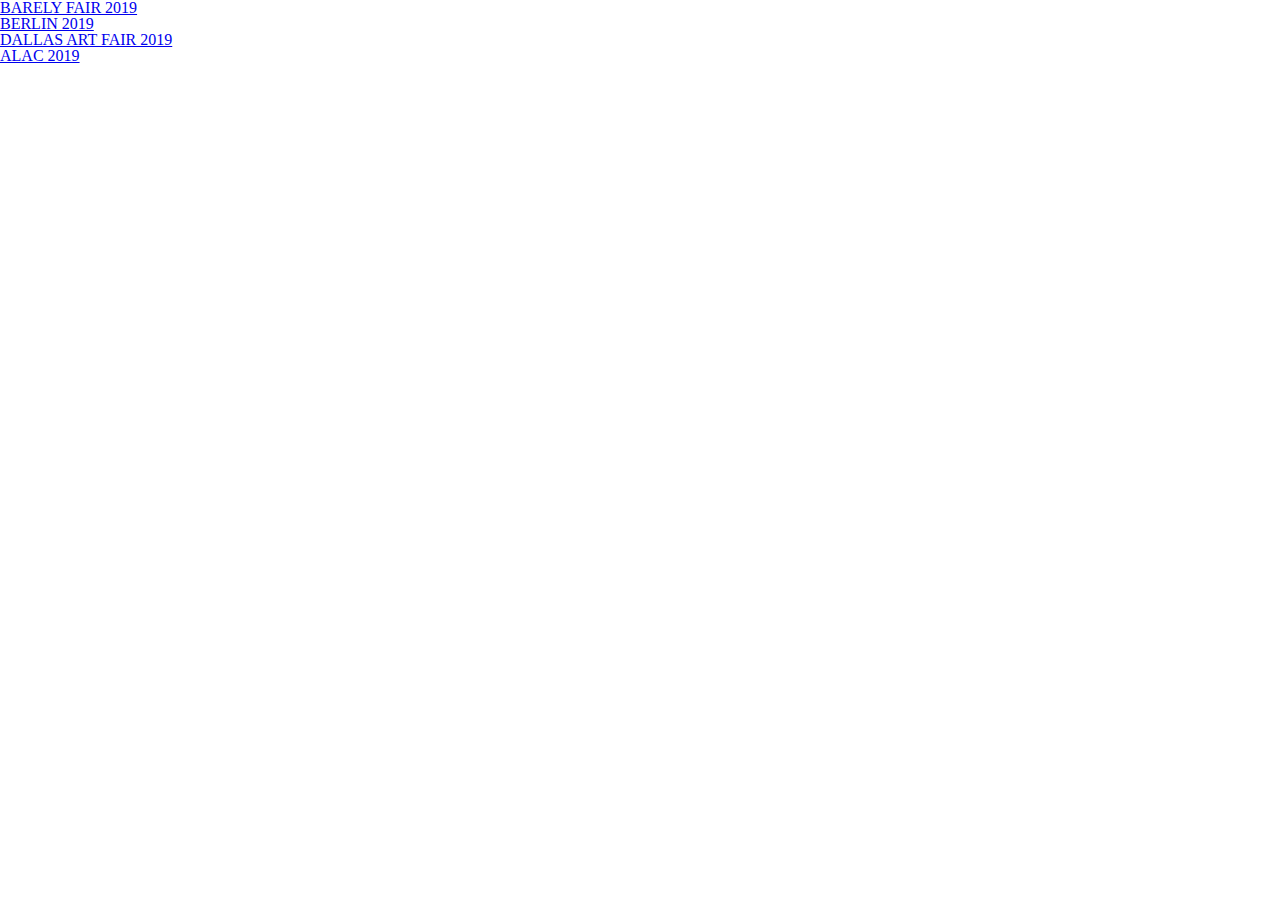
==== exhibitions.html @ de51bd72 "adding html page navigation and styles" ====
<!DOCTYPE html>
<html lang="en" dir="ltr">
  <head>
    <meta charset="utf-8">
    <link rel="stylesheet" type="text/css" href="css/exhibition_styles.css">
  	<meta name="viewport" content="width=device-width, initial-scale=1.0">
    <meta name="Eric Ruschman" content="Curatorial Art Chicago">
  	<title> Ruschman | Exhibitions </title>
  </head>
  <body>
  <div class="main-grid">
    <div class="nav-container">
      <ul id="nav">
        <li id=""><a href=#> BARELY FAIR 2019</a></li>
        <li id=""><a href=#> BERLIN 2019</a></li>
        <li id=""><a href=#> DALLAS ART FAIR 2019</a></li>
        <li id=""><a href=#> ALAC 2019</a></li>
      </ul>
    </div>

  </div>

  </body>
</html>
---- css/exhibition_styles.css ----
/* http://meyerweb.com/eric/tools/css/reset/
   v2.0 | 20110126
   License: none (public domain)
*/

html, body, div, span, applet, object, iframe,
h1, h2, h3, h4, h5, h6, p, blockquote, pre,
a, abbr, acronym, address, big, cite, code,
del, dfn, em, img, ins, kbd, q, s, samp,
small, strike, strong, sub, sup, tt, var,
b, u, i, center,
dl, dt, dd, ol, ul, li,
fieldset, form, label, legend,
table, caption, tbody, tfoot, thead, tr, th, td,
article, aside, canvas, details, embed,
figure, figcaption, footer, header, hgroup,
menu, nav, output, ruby, section, summary,
time, mark, audio, video {
	margin: 0;
	padding: 0;
	border: 0;
	font-size: 100%;
	font: inherit;
	vertical-align: baseline;
}
/* HTML5 display-role reset for older browsers */
article, aside, details, figcaption, figure,
footer, header, hgroup, menu, nav, section {
	display: block;
}
body {
	line-height: 1;
}
ol, ul {
	list-style: none;
}
blockquote, q {
	quotes: none;
}
blockquote:before, blockquote:after,
q:before, q:after {
	content: '';
	content: none;
}
table {
	border-collapse: collapse;
	border-spacing: 0;
}
 /* - - - - - - */
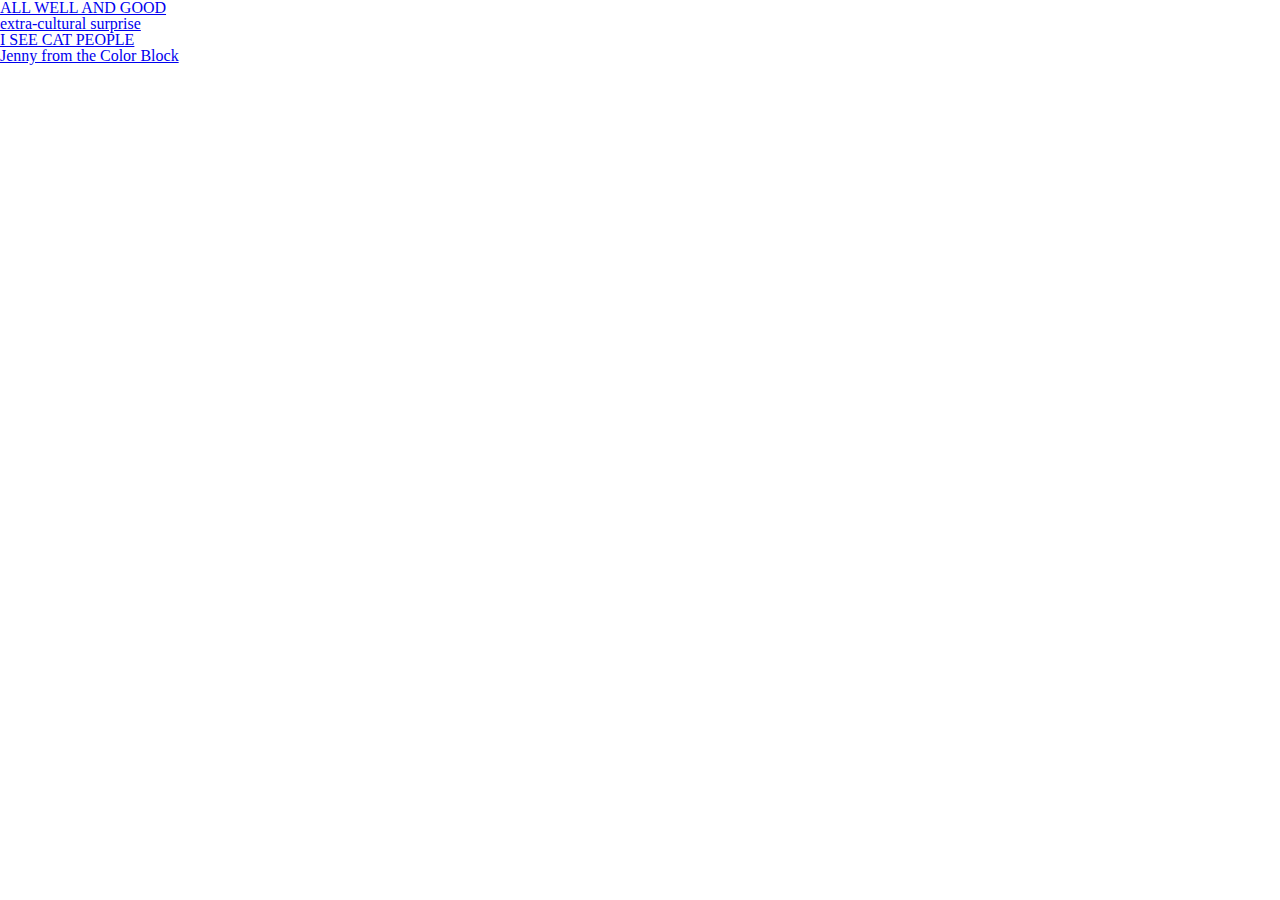
==== commit 29f05df5: "adding css for other pages" ====
--- a/exhibitions.html
+++ b/exhibitions.html
@@ -8,17 +8,9 @@
   	<title> Ruschman | Exhibitions </title>
   </head>
   <body>
-  <div class="main-grid">
-    <div class="nav-container">
-      <ul id="nav">
-        <li id=""><a href=#> BARELY FAIR 2019</a></li>
-        <li id=""><a href=#> BERLIN 2019</a></li>
-        <li id=""><a href=#> DALLAS ART FAIR 2019</a></li>
-        <li id=""><a href=#> ALAC 2019</a></li>
-      </ul>
-    </div>
-
-  </div>
-
+    <li id=""><a href=exhibitions_2019/#.html> ALL WELL AND GOOD</a></li>
+    <li id=""><a href=exhibitions_2019/#.html> extra-cultural surprise</a></li>
+    <li id=""><a href=exhibitions_2019/#.html> I SEE CAT PEOPLE</a></li>
+    <li id=""><a href=exhibitions_2019/#.html> Jenny from the Color Block</a></li>
   </body>
 </html>
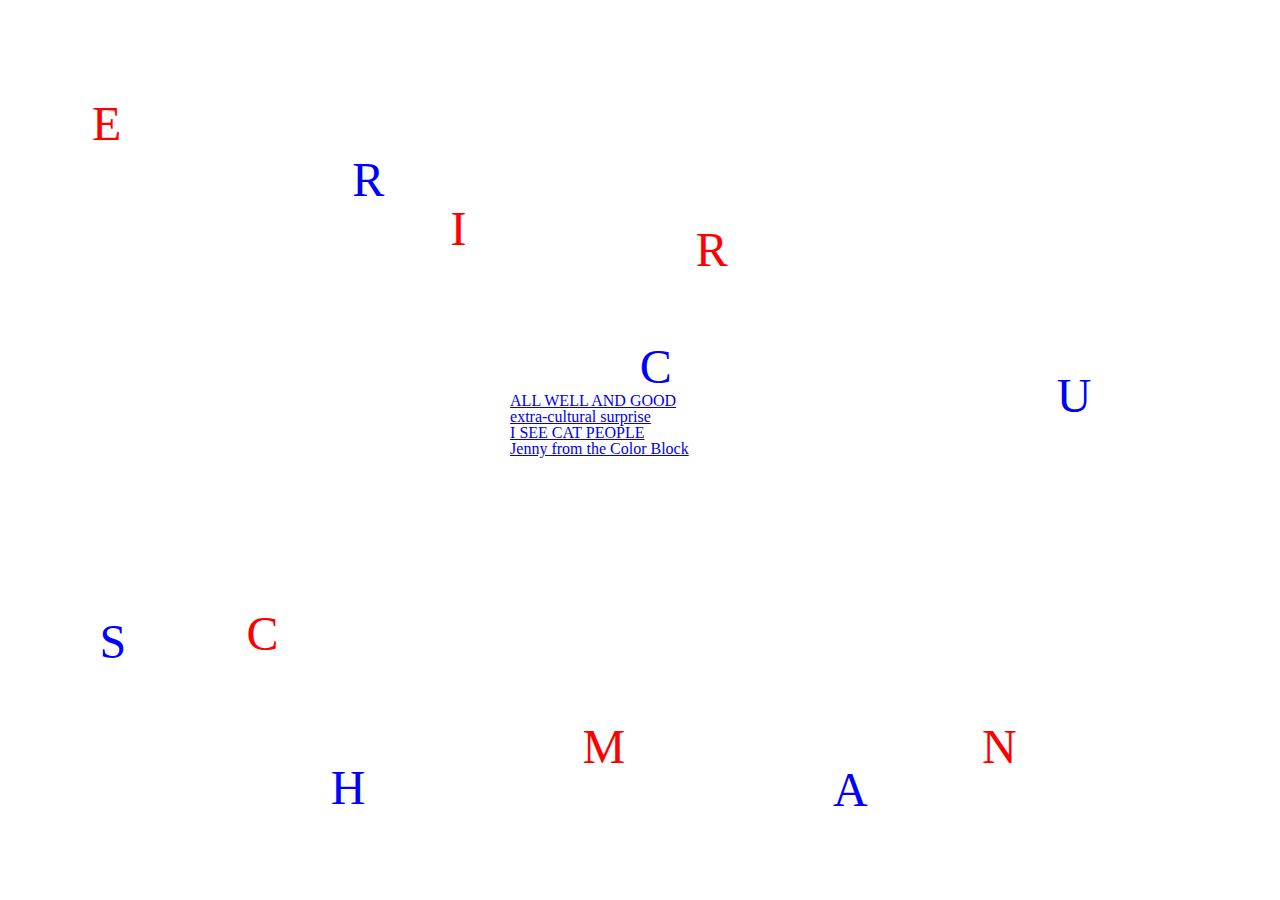
==== commit 0fb1885b: "adding all pages and navigation" ====
--- a/exhibitions.html
+++ b/exhibitions.html
@@ -8,9 +8,40 @@
   	<title> Ruschman | Exhibitions </title>
   </head>
   <body>
-    <li id=""><a href=exhibitions_2019/#.html> ALL WELL AND GOOD</a></li>
+    <div id="main-container">
+      <div class="grid-item">  <p id="e"> E</p> </div>
+      <div class="grid-item">  <p id="r"> R</p> </div>
+      <div class="grid-item">  <p id="i"> I</p> </div>
+      <div class="grid-item">  <p id="c"> C</p> </div>
+      <div class="grid-item"> </div>
+      <div class="grid-item">  <p id="rr"> R </p> </div>
+      <div class="grid-item">  <p id="u"> U </p> </div>
+      <div class="grid-item"> </div>
+      <div class="grid-item"> </div>
+
+      <div class="grid-info">
+        <ul id="nav">
+          <li id=""><a href=exhibitions_2019/1_good.html> ALL WELL AND GOOD</a></li>
+          <li id=""><a href=exhibitions_2019/2_extra.html> extra-cultural surprise</a></li>
+          <li id=""><a href=exhibitions_2019/3_cat.html> I SEE CAT PEOPLE</a></li>
+          <li id=""><a href=exhibitions_2019/4_jenny.html> Jenny from the Color Block</a></li>
+        </ul>
+      </div>
+
+      <div class="grid-item"> </div>
+      <div class="grid-item"> </div>
+      <div class="grid-item"> <p id="s" > S </p> </div>
+      <div class="grid-item"> <p id="cc"> C </p> </div>
+      <div class="grid-item"> <p id="h" > H </p> </div>
+      <div class="grid-item"> </div>
+      <div class="grid-item"> <p id="m"> M </p> </div>
+      <div class="grid-item"> <p id="a"> A </p> </div>
+      <div class="grid-item"> <p id="n"> N </p> </div>
+    </div>
+
+    <!-- <li id=""><a href=exhibitions_2019/#.html> ALL WELL AND GOOD</a></li>
     <li id=""><a href=exhibitions_2019/#.html> extra-cultural surprise</a></li>
     <li id=""><a href=exhibitions_2019/#.html> I SEE CAT PEOPLE</a></li>
-    <li id=""><a href=exhibitions_2019/#.html> Jenny from the Color Block</a></li>
+    <li id=""><a href=exhibitions_2019/#.html> Jenny from the Color Block</a></li> -->
   </body>
 </html>
--- a/css/exhibition_styles.css
+++ b/css/exhibition_styles.css
@@ -1,49 +1,199 @@
-/* http://meyerweb.com/eric/tools/css/reset/
-   v2.0 | 20110126
-   License: none (public domain)
-*/
-
-html, body, div, span, applet, object, iframe,
-h1, h2, h3, h4, h5, h6, p, blockquote, pre,
-a, abbr, acronym, address, big, cite, code,
-del, dfn, em, img, ins, kbd, q, s, samp,
-small, strike, strong, sub, sup, tt, var,
-b, u, i, center,
-dl, dt, dd, ol, ul, li,
-fieldset, form, label, legend,
-table, caption, tbody, tfoot, thead, tr, th, td,
-article, aside, canvas, details, embed,
-figure, figcaption, footer, header, hgroup,
-menu, nav, output, ruby, section, summary,
-time, mark, audio, video {
-	margin: 0;
-	padding: 0;
-	border: 0;
-	font-size: 100%;
-	font: inherit;
-	vertical-align: baseline;
+/* http://meyerweb.com/eric/tools/css/reset/ v2.0 | 20110126 License: none (public domain) */
+ html, body, div, span, applet, object, iframe, h1, h2, h3, h4, h5, h6, p, blockquote, pre, a, abbr, acronym, address, big, cite, code, del, dfn, em, img, ins, kbd, q, s, samp, small, strike, strong, sub, sup, tt, var, b, u, i, center, dl, dt, dd, ol, ul, li, fieldset, form, label, legend, table, caption, tbody, tfoot, thead, tr, th, td, article, aside, canvas, details, embed, figure, figcaption, footer, header, hgroup, menu, nav, output, ruby, section, summary, time, mark, audio, video {
+     margin: 0;
+     padding: 0;
+     border: 0;
+     font-size: 100%;
+     font: inherit;
+     vertical-align: baseline;
 }
 /* HTML5 display-role reset for older browsers */
-article, aside, details, figcaption, figure,
-footer, header, hgroup, menu, nav, section {
-	display: block;
+ article, aside, details, figcaption, figure, footer, header, hgroup, menu, nav, section {
+     display: block;
 }
-body {
-	line-height: 1;
+ body {
+     line-height: 1;
 }
-ol, ul {
-	list-style: none;
+ ol, ul {
+     list-style: none;
 }
-blockquote, q {
-	quotes: none;
+ blockquote, q {
+     quotes: none;
 }
-blockquote:before, blockquote:after,
-q:before, q:after {
-	content: '';
-	content: none;
+ blockquote:before, blockquote:after, q:before, q:after {
+     content: '';
+     content: none;
 }
-table {
-	border-collapse: collapse;
-	border-spacing: 0;
+ table {
+     border-collapse: collapse;
+     border-spacing: 0;
 }
- /* - - - - - - */
+/* - - - - - - */
+ #main-container {
+     position: absolute;
+     top: 26px;
+     left: 50px;
+     width: 85%;
+     height: 90%;
+     display: grid;
+     grid-template-columns: 1fr 1fr 1fr 1fr 1fr 1fr 1fr;
+     grid-template-rows: 1fr 1fr 1fr;
+    /*background-color: rgba(106, 253, 159, 0.8);
+    */
+}
+ #nav {
+     padding-left: 0;
+     position: absolute;
+     top: 36%;
+     left: 32%;
+     list-style-type: none;
+     background-color: #0000ff00;
+}
+ #exhibitions {
+    /* position: absolute;
+     top: 46%;
+     right: 29%;
+     background-color: white;
+     text-align: center;
+     */
+}
+ .grid-info {
+   position: relative;
+   background-color: #ffffff00;
+   grid-column: 3/6;
+}
+ .grid-item {
+     display: grid;
+     grid-template-columns: auto auto auto;
+     grid-template-rows: auto auto auto;
+    /*background-color: rgba(220, 226, 255, 0.8);
+     border: 1px solid rgba(180, 175, 241, 0.8);
+    */
+     font-size: 30px;
+}
+/* - - - - - - - - - - - - - */
+ #e {
+     color: red;
+     grid-row: 2;
+     grid-column: 2;
+     background-color: #ffffff00;
+    ;
+     font-size: 1.6em;
+}
+ #r {
+     color: blue;
+     position: absolute;
+     right: 97%;
+     bottom: 78%;
+     grid-row: 1;
+     grid-column: 3;
+     background-color: #ffffff00;
+    ;
+     font-size: 1.6em;
+}
+ #i {
+     color: red;
+     position: absolute;
+     right: 72%;
+     bottom: 108%;
+     grid-row: 2;
+     grid-column: 2;
+     background-color: #ffffff00;
+    ;
+     font-size: 1.6em;
+}
+ #c {
+     color: blue;
+     position: absolute;
+     right: 60%;
+     bottom: 165%;
+     grid-row: 3;
+     grid-column: 3;
+     background-color: #ffffff00;
+    ;
+     font-size: 1.6em;
+}
+ #rr {
+     color: red;
+     position: absolute;
+     right: 44%;
+     bottom: 104%;
+     grid-row: 2;
+     grid-column: 2;
+     background-color: #ffffff00;
+    ;
+     font-size: 1.6em;
+}
+ #u {
+     color: blue;
+     position: absolute;
+     right: 5%;
+     bottom: 154%;
+     grid-row: 3;
+     grid-column: 2;
+     background-color: #ffffff00;
+    ;
+     font-size: 1.6em;
+}
+ #s {
+     color: blue;
+     position: absolute;
+     right: 93%;
+     bottom: 21%;
+     grid-row: 1;
+     grid-column: 1;
+     background-color: #ffffff00;
+    ;
+     font-size: 1.6em;
+}
+ #cc {
+     color: red;
+     position: absolute;
+     right: 79%;
+     bottom: 22%;
+     grid-row: 1;
+     grid-column: 1;
+     background-color: #ffffff00;
+    ;
+     font-size: 1.6em;
+}
+ #h{
+     color: blue;
+     position: absolute;
+     right: 71%;
+     bottom: 3%;
+     grid-row: 1;
+     grid-column: 1;
+     background-color: #ffffff00;
+     font-size: 1.6em;
+}
+ #m{
+     color: red;
+     position: absolute;
+     right: 55%;
+     bottom: 12%;
+     grid-row: 2;
+     grid-column: 2;
+     background-color: #ffffff00;
+     font-size: 1.6em;
+}
+ #a{
+     color: blue;
+     position: absolute;
+     right: 29%;
+     bottom: 4%;
+     grid-row: 2;
+     grid-column: 2;
+     background-color: #ffffff00;
+     font-size: 1.6em;
+}
+ #n{
+     color: red;
+     position: absolute;
+     right: 13%;
+     bottom: 12%;
+     grid-row: 2;
+     grid-column: 2;
+     background-color: #ffffff00;
+     font-size: 1.6em;
+}
